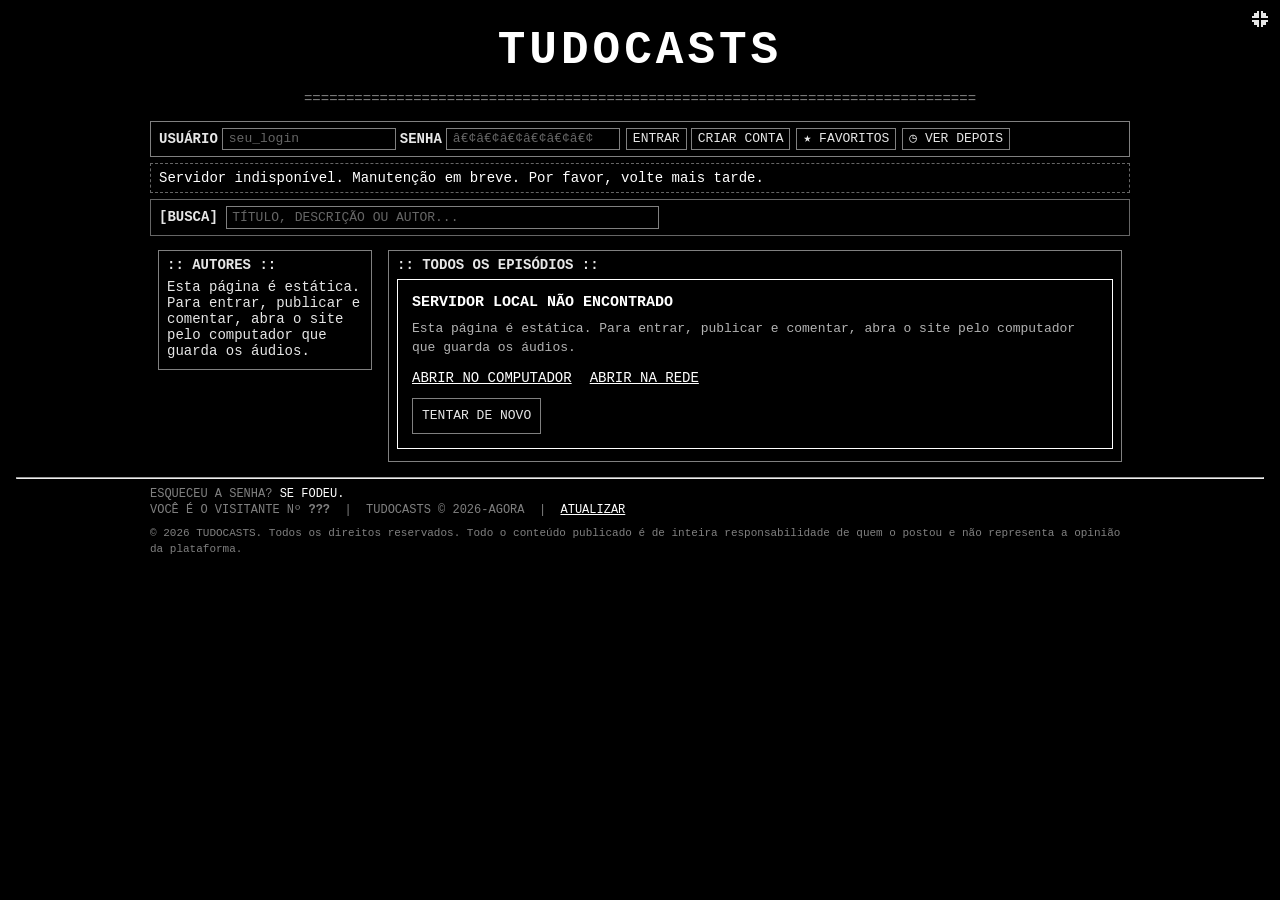
==== index.html @ f68a5058 "Aviso claro quando o servidor local nao responde" ====
<!DOCTYPE html>
<html lang="pt-BR">
<head>
  <meta charset="UTF-8">
  <meta name="viewport" content="width=device-width, initial-scale=1.0">
  <title>TUDOCASTS</title>
  <script>
    // Celular abre direto a versÃ£o mobile; ?desktop=1 forÃ§a a versÃ£o completa.
    (function () {
      var ua = navigator.userAgent || '';
      var movel = /Android|webOS|iPhone|iPad|iPod|BlackBerry|IEMobile|Opera Mini|Mobile/i.test(ua) ||
        (navigator.maxTouchPoints > 1 && /Macintosh/i.test(ua));
      var params = new URLSearchParams(location.search);
      if (!movel || params.has('desktop')) return;
      var raiz = location.pathname.indexOf('/tudocasts-site') === 0 ? '/tudocasts-site/' : '/';
      var q = new URLSearchParams();
      ['lang', 'user'].forEach(function (k) { if (params.get(k)) q.set(k, params.get(k)); });
      location.replace(raiz + 'mobile.html' + (q.toString() ? '?' + q : ''));
    })();
  </script>
  <link rel="icon" type="image/png" href="favicon.png">
  <link rel="stylesheet" href="styles.css?v=20261123a">
</head>
<body>

<div id="idioma-box">
  <button id="btn-idioma" type="button" title="Language / Idioma" aria-label="Language">
    <svg width="16" height="16" viewBox="0 0 7 7" shape-rendering="crispEdges" aria-hidden="true">
      <rect x="2" y="0" width="3" height="1" fill="#e6e6e6"></rect>
      <rect x="1" y="1" width="5" height="1" fill="#e6e6e6"></rect>
      <rect x="0" y="2" width="7" height="3" fill="#e6e6e6"></rect>
      <rect x="1" y="5" width="5" height="1" fill="#e6e6e6"></rect>
      <rect x="2" y="6" width="3" height="1" fill="#e6e6e6"></rect>
      <rect x="3" y="0" width="1" height="7" fill="#000"></rect>
      <rect x="0" y="3" width="7" height="1" fill="#000"></rect>
    </svg>
  </button>
  <div id="menu-idioma" hidden>
    <button type="button" data-lang="pt">PT</button>
    <button type="button" data-lang="es">ES</button>
    <button type="button" data-lang="en">EN</button>
  </div>
</div>

<center>
<h1 class="logo">TUDOCASTS</h1>
<p class="linha">================================================================================</p>
</center>

<div class="auth">
  <span id="campos-login">
    <b data-i18n="LOGIN">[LOGIN]</b> <input id="login" type="text" maxlength="24" autocomplete="username" placeholder="seu_login">
    <b data-i18n="SENHA">[SENHA]</b> <input id="senha" type="password" maxlength="128" autocomplete="current-password" placeholder="â€¢â€¢â€¢â€¢â€¢â€¢">
  </span>
  <span id="botoes-login">
    <button id="btn-entrar" type="button" data-i18n="ENTRAR">ENTRAR</button>
    <button id="btn-criar" type="button" data-i18n="CRIAR_CONTA">CRIAR CONTA</button>
  </span>
  <button id="btn-upload-panel" type="button" hidden data-i18n="UPLOAD">UPLOAD</button>
  <button id="btn-favoritos" type="button" data-i18n="FAVORITOS">â˜… FAVORITOS</button>
  <button id="btn-depois" type="button" data-i18n="VER_DEPOIS">â—· VER DEPOIS</button>
  <button id="btn-trocar" type="button" hidden data-i18n="TROCAR_SENHA">TROCAR SENHA</button>
  <button id="btn-sair" type="button" hidden data-i18n="SAIR">SAIR</button>
  <span id="quem"></span>
</div>

<div id="trocar-panel" class="auth" hidden>
  <b data-i18n="TROCAR_SENHA">[TROCAR SENHA]</b>
  <span data-i18n="SENHA_ATUAL">SENHA ATUAL:</span> <input id="senha-atual" type="password" maxlength="128" placeholder="...">
  <span data-i18n="NOVA_SENHA">NOVA SENHA:</span> <input id="senha-nova" type="password" maxlength="128" placeholder="...">
  <button id="btn-confirmar-senha" type="button" data-i18n="CONFIRMAR">CONFIRMAR</button>
  <button id="btn-cancela-senha" type="button" data-i18n="CANCELAR">CANCELAR</button>
</div>

<div id="status" class="status" data-i18n="SISTEMA">SISTEMA ONLINE. FAÃ‡A LOGIN OU CRIE UMA CONTA PARA PUBLICAR.</div>

<div class="busca">
  <b data-i18n="BUSCA_LABEL">[BUSCA]</b> <input id="busca" type="text" data-i18n-ph="BUSCA" placeholder="TÃTULO, DESCRIÃ‡ÃƒO OU AUTOR...">
  <span id="busca-info"></span>
</div>

<div id="upload-panel" class="upload" hidden>
  <fieldset>
    <legend data-i18n="NOVO_EPISODIO">:: NOVO EPISÃ“DIO ::</legend>
    <label><span data-i18n="ARQUIVO">ARQUIVO:</span> <input id="arquivo" type="file" accept="audio/*" required></label>
    <label><span data-i18n="TITULO">TÃTULO:</span> <input id="titulo" type="text" maxlength="120" placeholder="..."></label>
    <label class="campo-descricao"><span data-i18n="DESCRICAO">DESCRIÃ‡ÃƒO</span> (<span id="descricao-contador">300 letras restantes</span>):<br><textarea id="descricao" rows="4" maxlength="300" placeholder="..."></textarea></label>
    <label><span data-i18n="IMAGEM">IMAGEM (ATÃ‰ 1MB):</span> <input id="imagem" type="file" accept="image/*"></label>
    <label><input id="publico" type="checkbox" checked> <span data-i18n="PUBLICO">PÃšBLICO</span></label>
    <button id="btn-upload" type="button" data-i18n="FAZER_UPLOAD">&gt;&gt; FAZER UPLOAD &lt;&lt;</button>
  </fieldset>
</div>

<table id="layout" width="100%" cellpadding="8" cellspacing="0">
  <tr>
    <td id="sidebar" valign="top" width="230">
      <div class="caixa">
        <b data-i18n="QUEM_POSTOU">:: QUEM POSTOU ::</b>
        <div id="usuarios" class="usuarios"><br>CARREGANDO...</div>
      </div>
    </td>
    <td id="main" valign="top">
      <div class="caixa">
        <div id="feed-titulo"><b data-i18n="FEED_GERAL">:: FEED GERAL ::</b></div>
        <div id="ordem"></div>
        <div id="feed"></div>
      </div>
    </td>
  </tr>
</table>

<hr>
<footer>
  <p><span data-i18n="ESQUECEU">ESQUECEU A SENHA?</span> <span class="pisca" data-i18n="SEFODEU">SE FODEU.</span></p>
  <p><span data-i18n="VISITANTE">VOCÃŠ Ã‰ O VISITANTE NÂº</span> <b id="hits">???</b> &nbsp;|&nbsp; TUDOCASTS &copy; 2026-AGORA &nbsp;|&nbsp; <a href="#" onclick="location.reload(); return false;" data-i18n="ATUALIZAR">ATUALIZAR</a></p>
  <p class="aviso-legal" data-i18n="AVISO_LEGAL">Â© 2026 TUDOCASTS. Todos os direitos reservados. Todo o conteÃºdo publicado Ã© de inteira responsabilidade de quem o postou e nÃ£o representa a opiniÃ£o da plataforma.</p>
</footer>

<input id="troca-imagem" type="file" accept="image/*" hidden>
<audio id="player" preload="none"></audio>
<script src="i18n.js?v=20261123a"></script>
<script src="app.js?v=20261123a"></script>
</body>
</html>
---- styles.css ----
/* TUDOCASTS — estética de internet primitiva: preto, branco e cinza. */

*, *::before, *::after { box-sizing: border-box; }

html, body {
  background: #000;
  color: #e6e6e6;
  font-family: "Courier New", Courier, monospace;
  font-size: 14px;
  margin: 0;
  padding: 8px;
}

[hidden] { display: none !important; }

#idioma-box { position: absolute; top: 8px; right: 8px; text-align: right; z-index: 5; }
#btn-idioma { background: none; border: none; padding: 1px 4px; height: 22px; display: inline-flex; align-items: center; }
#btn-idioma:hover { background: #1a1a1a; }
#menu-idioma { border: 1px solid #666; background: #000; padding: 3px; display: inline-block; text-align: left; }
#menu-idioma button {
  display: block; width: 100%; text-align: left; background: none;
  border: none; padding: 3px 10px; color: #a6a6a6; font-size: 12px;
}
#menu-idioma button:hover { background: #1a1a1a; color: #fff; }
#menu-idioma button.ativo { color: #fff; }

a { color: #ffffff; text-decoration: underline; }
a:visited { color: #a6a6a6; }

input, button, textarea {
  background: #000;
  color: #e6e6e6;
  border: 1px solid #808080;
  font-family: inherit;
  font-size: 13px;
  padding: 3px 5px;
  max-width: 100%;
}
input::placeholder { color: #666666; }
button { cursor: pointer; padding: 3px 9px; }
button:hover { background: #e6e6e6; color: #000; }

.logo {
  color: #ffffff;
  font-family: "Courier New", Courier, monospace;
  font-size: 46px;
  font-weight: bold;
  letter-spacing: 4px;
  line-height: 1.1;
  margin: 10px auto 14px;
  text-align: center;
}
/* a "linha" é só enfeite: 80 "=" não podem alargar a página no celular */
.linha { color: #808080; max-width: 100%; overflow: hidden; white-space: nowrap; }

.auth, .status, .upload {
  max-width: 980px;
  margin: 6px auto;
  padding: 6px 8px;
}
.auth {
  border: 1px solid #808080;
  display: flex;
  flex-wrap: nowrap;
  align-items: center;
  gap: 4px 6px;
  overflow-x: auto;
  white-space: nowrap;
  scrollbar-width: thin;
}
#campos-login, #botoes-login { display: flex; align-items: center; gap: 4px; flex: 0 1 auto; min-width: 0; }
.auth input, .auth button {
  height: 22px;
  line-height: 20px;
  padding: 0 6px;
  font-size: 13px;
}
.auth input { flex: 1 1 80px; min-width: 50px; width: auto; }
.auth button { flex: 0 0 auto; }
.auth b { line-height: 22px; }
#quem { flex: 0 1 auto; overflow: hidden; text-overflow: ellipsis; }
#trocar-panel { flex-wrap: wrap; overflow-x: visible; }
#trocar-panel input { flex: 1 1 120px; }
.status { border: 1px dashed #666666; min-height: 17px; overflow-wrap: anywhere; }
.upload { border: 1px dashed #a6a6a6; color: #d9d9d9; }
.upload fieldset { border: 1px solid #a6a6a6; }
.upload legend { color: #ffffff; font-weight: bold; }
.upload input { border-color: #a6a6a6; color: #ffffff; }
.upload input::placeholder { color: #737373; }
.upload button { border-color: #a6a6a6; color: #ffffff; }
.upload button:hover { background: #d9d9d9; color: #000; }
.upload label { display: inline-block; margin: 3px 6px 3px 0; max-width: 100%; overflow-wrap: anywhere; }
.upload .campo-descricao { display: block; margin: 6px 0; width: 100%; }
.upload textarea {
  width: 100%;
  max-width: 100%;
  min-height: 80px;
  resize: vertical;
  background: #000;
  color: #fff;
  border: 1px solid #a6a6a6;
  font-family: inherit;
  font-size: 13px;
  padding: 4px;
}

#btn-favoritos.ativo, #btn-depois.ativo { background: #e6e6e6; color: #000; }
#quem { margin-left: 10px; color: #ffffff; font-weight: bold; }
#quem a { color: #ffffff; }

#layout { max-width: 980px; margin: 0 auto; table-layout: auto; }
#sidebar { width: 230px; min-width: 170px; }
.caixa { border: 1px solid #808080; padding: 6px 8px; min-height: 120px; min-width: 0; overflow-wrap: anywhere; }
.usuarios { margin-top: 6px; }
.usuario { display: block; padding: 2px 4px; cursor: pointer; color: #ffffff; }
.usuario:hover { background: #262626; }
.usuario.ativo { background: #e6e6e6; color: #000; }
.usuario .qtd { color: #a6a6a6; }
.usuario.ativo .qtd { color: #000; }

table.feed {
  border-collapse: collapse;
  width: 100%;
  max-width: 100%;
  margin-top: 6px;
  table-layout: auto;
}
table.feed th, table.feed td {
  border: 1px solid #808080;
  padding: 4px 7px;
  text-align: left;
  vertical-align: middle;
  min-width: 0;
  overflow-wrap: anywhere;
}
table.feed th { color: #ffffff; }
table.feed tr:hover td { background: #1a1a1a; }
.titulo { font-weight: bold; min-width: 180px; }
.dono { font-size: 11px; color: #b3b3b3; font-weight: normal; }
.privado { font-size: 11px; color: #a6a6a6; }
.controles { font-size: 11px; margin-left: 6px; display: inline-flex; flex-wrap: wrap; gap: 2px 4px; }
.controles a { color: #d9d9d9; }
.btn-play {
  border: 1px solid #808080;
  background: #000;
  color: #e6e6e6;
  cursor: pointer;
  font-family: inherit;
  min-width: 26px;
}
.btn-play.tocando { background: #e6e6e6; color: #000; }
.vazio { color: #b3b3b3; padding: 8px 2px; }

footer {
  max-width: 980px;
  margin: 8px auto;
  font-size: 12px;
  color: #808080;
}
footer p { margin: 2px 0; }
.pisca { color: #ffffff; animation: pisca 1s steps(2, start) infinite; }
.aviso-legal { font-size: 11px; color: #808080; margin-top: 8px; line-height: 1.5; }
@keyframes pisca { to { visibility: hidden; } }

.busca { max-width: 980px; margin: 6px auto; padding: 6px 8px; border: 1px solid #666; overflow-wrap: anywhere; }
.busca input { min-width: 180px; width: 45%; max-width: 100%; }
#busca-info { margin-left: 10px; color: #a6a6a6; font-size: 11px; }
#trocar-panel input { margin: 0 4px; }
.marcador { font-size: 13px; margin-left: 5px; text-decoration: none; white-space: nowrap; }
.marcador.off { color: #666; }
.marcador.on { color: #fff; }
.mod-tag { color: #fff; border: 1px solid #fff; padding: 0 3px; font-size: 10px; margin-left: 4px; }
.titulo a { color: #fff; }
#ordem a { font-size: 11px; margin-left: 8px; }

/* pagina do episodio */
.episodio { max-width: 720px; margin: 10px auto; }
.episodio .capa { width: 260px; height: 260px; border: 1px solid #808080; object-fit: cover; display: block; margin: 10px auto; }
.episodio .sem-capa { width: 260px; height: 260px; border: 1px solid #666; display: flex; align-items: center; justify-content: center; margin: 10px auto; color: #666; }
.episodio h2 { text-align: center; font-size: 20px; margin: 6px 0; }
.episodio .autor { text-align: center; color: #b3b3b3; font-size: 12px; margin-bottom: 12px; }
.episodio .descricao { border: 1px dashed #666; padding: 8px; margin: 8px 0; font-size: 13px; overflow-wrap: anywhere; }
.controles-ep { display: flex; align-items: center; gap: 8px; justify-content: center; flex-wrap: wrap; margin: 12px 0; }
.controles-ep input[type=range] { width: 320px; max-width: 100%; accent-color: #fff; }
.velocidades { text-align: center; margin: 10px 0; }
.velocidades button { margin: 2px; }
.navegacao { display: flex; justify-content: space-between; border-top: 1px solid #666; border-bottom: 1px solid #666; padding: 8px 0; margin: 14px 0; font-size: 12px; }
.comentarios { margin-top: 14px; }
.comentario { border: 1px solid #666; padding: 6px 8px; margin: 6px 0; font-size: 13px; }
.comentario .quem { color: #fff; font-weight: bold; font-size: 11px; }
.comentario .data { color: #808080; font-size: 10px; margin-left: 6px; }
.comentario .texto { margin-top: 3px; overflow-wrap: anywhere; }
#novo-comentario { width: 70%; max-width: 100%; }
@media (max-width: 900px) {
  #layout, #layout tbody, #layout tr, #layout td { display: block; width: 100% !important; }
  .logo { font-size: 28px; letter-spacing: 3px; margin: 6px auto 10px; }

  /* barra de login: quebra em linhas em vez de rolar de lado */
  .auth { flex-wrap: wrap; white-space: normal; overflow-x: visible; gap: 4px; font-size: 11px; }
  #campos-login, #botoes-login { flex-wrap: wrap; flex: 1 1 100%; }
  .auth input { flex: 1 1 90px; min-width: 0; width: auto; }
  #quem { flex: 1 1 100%; margin-left: 0; }
  .auth input, .auth button { font-size: 11px; height: 24px; line-height: 22px; padding: 0 6px; }
  .auth b, #btn-idioma { line-height: 24px; height: 24px; }

  /* busca ocupa a largura toda */
  .busca input { width: 100%; min-width: 0; }
  #busca-info { display: block; margin: 4px 0 0; }

  /* tabela do feed precisa caber na tela */
  .titulo { min-width: 0; }
  table.feed th, table.feed td { padding: 3px 4px; font-size: 12px; }
  .controles { margin-left: 0; }

  /* pagina do episodio */
  .episodio .capa, .episodio .sem-capa { width: 100%; max-width: 260px; height: auto; aspect-ratio: 1 / 1; }
  .controles-ep input[type=range] { width: 100%; }
  #novo-comentario { width: 100%; }
}

.aviso-servidor { border: 1px solid #fff; padding: 14px; margin: 6px 0; }
.aviso-servidor h3 { margin: 0 0 8px; font-size: 15px; color: #fff; }
.aviso-servidor p { margin: 0 0 12px; font-size: 13px; color: #b3b3b3; line-height: 1.5; }
.aviso-links { display: flex; flex-wrap: wrap; gap: 10px 18px; margin-bottom: 12px; }
.aviso-servidor button { min-height: 36px; }
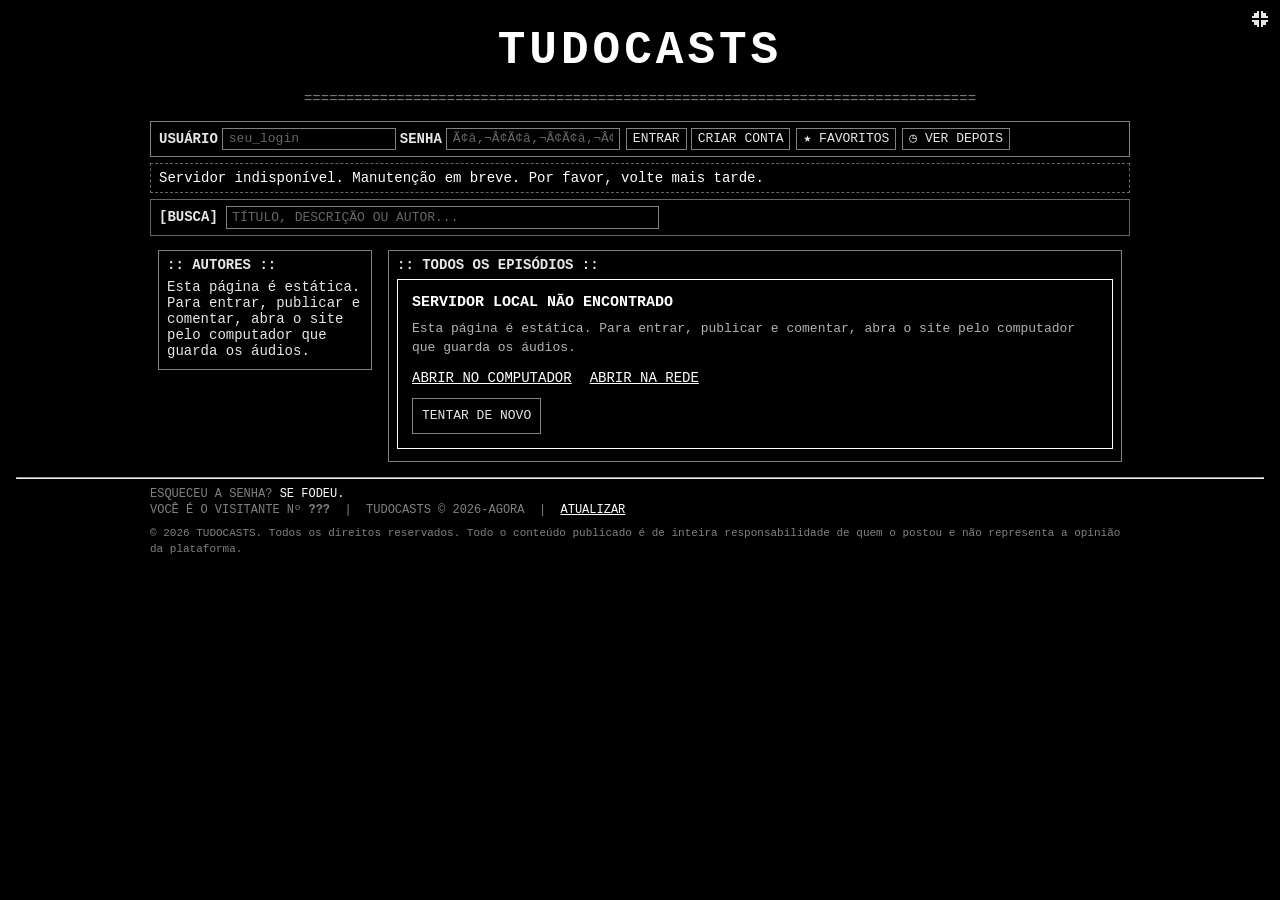
==== commit ea02815a: "Usa URL publica do tunel para falar com o servidor" ====
--- a/index.html
+++ b/index.html
@@ -5,7 +5,7 @@
   <meta name="viewport" content="width=device-width, initial-scale=1.0">
   <title>TUDOCASTS</title>
   <script>
-    // Celular abre direto a versÃ£o mobile; ?desktop=1 forÃ§a a versÃ£o completa.
+    // Celular abre direto a versÃƒÂ£o mobile; ?desktop=1 forÃƒÂ§a a versÃƒÂ£o completa.
     (function () {
       var ua = navigator.userAgent || '';
       var movel = /Android|webOS|iPhone|iPad|iPod|BlackBerry|IEMobile|Opera Mini|Mobile/i.test(ua) ||
@@ -19,7 +19,7 @@
     })();
   </script>
   <link rel="icon" type="image/png" href="favicon.png">
-  <link rel="stylesheet" href="styles.css?v=20261123a">
+  <link rel="stylesheet" href="styles.css?v=20261123b">
 </head>
 <body>
 
@@ -50,15 +50,15 @@
 <div class="auth">
   <span id="campos-login">
     <b data-i18n="LOGIN">[LOGIN]</b> <input id="login" type="text" maxlength="24" autocomplete="username" placeholder="seu_login">
-    <b data-i18n="SENHA">[SENHA]</b> <input id="senha" type="password" maxlength="128" autocomplete="current-password" placeholder="â€¢â€¢â€¢â€¢â€¢â€¢">
+    <b data-i18n="SENHA">[SENHA]</b> <input id="senha" type="password" maxlength="128" autocomplete="current-password" placeholder="Ã¢â‚¬Â¢Ã¢â‚¬Â¢Ã¢â‚¬Â¢Ã¢â‚¬Â¢Ã¢â‚¬Â¢Ã¢â‚¬Â¢">
   </span>
   <span id="botoes-login">
     <button id="btn-entrar" type="button" data-i18n="ENTRAR">ENTRAR</button>
     <button id="btn-criar" type="button" data-i18n="CRIAR_CONTA">CRIAR CONTA</button>
   </span>
   <button id="btn-upload-panel" type="button" hidden data-i18n="UPLOAD">UPLOAD</button>
-  <button id="btn-favoritos" type="button" data-i18n="FAVORITOS">â˜… FAVORITOS</button>
-  <button id="btn-depois" type="button" data-i18n="VER_DEPOIS">â—· VER DEPOIS</button>
+  <button id="btn-favoritos" type="button" data-i18n="FAVORITOS">Ã¢Ëœâ€¦ FAVORITOS</button>
+  <button id="btn-depois" type="button" data-i18n="VER_DEPOIS">Ã¢â€”Â· VER DEPOIS</button>
   <button id="btn-trocar" type="button" hidden data-i18n="TROCAR_SENHA">TROCAR SENHA</button>
   <button id="btn-sair" type="button" hidden data-i18n="SAIR">SAIR</button>
   <span id="quem"></span>
@@ -72,21 +72,21 @@
   <button id="btn-cancela-senha" type="button" data-i18n="CANCELAR">CANCELAR</button>
 </div>
 
-<div id="status" class="status" data-i18n="SISTEMA">SISTEMA ONLINE. FAÃ‡A LOGIN OU CRIE UMA CONTA PARA PUBLICAR.</div>
+<div id="status" class="status" data-i18n="SISTEMA">SISTEMA ONLINE. FAÃƒâ€¡A LOGIN OU CRIE UMA CONTA PARA PUBLICAR.</div>
 
 <div class="busca">
-  <b data-i18n="BUSCA_LABEL">[BUSCA]</b> <input id="busca" type="text" data-i18n-ph="BUSCA" placeholder="TÃTULO, DESCRIÃ‡ÃƒO OU AUTOR...">
+  <b data-i18n="BUSCA_LABEL">[BUSCA]</b> <input id="busca" type="text" data-i18n-ph="BUSCA" placeholder="TÃƒÂTULO, DESCRIÃƒâ€¡ÃƒÆ’O OU AUTOR...">
   <span id="busca-info"></span>
 </div>
 
 <div id="upload-panel" class="upload" hidden>
   <fieldset>
-    <legend data-i18n="NOVO_EPISODIO">:: NOVO EPISÃ“DIO ::</legend>
+    <legend data-i18n="NOVO_EPISODIO">:: NOVO EPISÃƒâ€œDIO ::</legend>
     <label><span data-i18n="ARQUIVO">ARQUIVO:</span> <input id="arquivo" type="file" accept="audio/*" required></label>
-    <label><span data-i18n="TITULO">TÃTULO:</span> <input id="titulo" type="text" maxlength="120" placeholder="..."></label>
-    <label class="campo-descricao"><span data-i18n="DESCRICAO">DESCRIÃ‡ÃƒO</span> (<span id="descricao-contador">300 letras restantes</span>):<br><textarea id="descricao" rows="4" maxlength="300" placeholder="..."></textarea></label>
-    <label><span data-i18n="IMAGEM">IMAGEM (ATÃ‰ 1MB):</span> <input id="imagem" type="file" accept="image/*"></label>
-    <label><input id="publico" type="checkbox" checked> <span data-i18n="PUBLICO">PÃšBLICO</span></label>
+    <label><span data-i18n="TITULO">TÃƒÂTULO:</span> <input id="titulo" type="text" maxlength="120" placeholder="..."></label>
+    <label class="campo-descricao"><span data-i18n="DESCRICAO">DESCRIÃƒâ€¡ÃƒÆ’O</span> (<span id="descricao-contador">300 letras restantes</span>):<br><textarea id="descricao" rows="4" maxlength="300" placeholder="..."></textarea></label>
+    <label><span data-i18n="IMAGEM">IMAGEM (ATÃƒâ€° 1MB):</span> <input id="imagem" type="file" accept="image/*"></label>
+    <label><input id="publico" type="checkbox" checked> <span data-i18n="PUBLICO">PÃƒÅ¡BLICO</span></label>
     <button id="btn-upload" type="button" data-i18n="FAZER_UPLOAD">&gt;&gt; FAZER UPLOAD &lt;&lt;</button>
   </fieldset>
 </div>
@@ -112,13 +112,13 @@
 <hr>
 <footer>
   <p><span data-i18n="ESQUECEU">ESQUECEU A SENHA?</span> <span class="pisca" data-i18n="SEFODEU">SE FODEU.</span></p>
-  <p><span data-i18n="VISITANTE">VOCÃŠ Ã‰ O VISITANTE NÂº</span> <b id="hits">???</b> &nbsp;|&nbsp; TUDOCASTS &copy; 2026-AGORA &nbsp;|&nbsp; <a href="#" onclick="location.reload(); return false;" data-i18n="ATUALIZAR">ATUALIZAR</a></p>
-  <p class="aviso-legal" data-i18n="AVISO_LEGAL">Â© 2026 TUDOCASTS. Todos os direitos reservados. Todo o conteÃºdo publicado Ã© de inteira responsabilidade de quem o postou e nÃ£o representa a opiniÃ£o da plataforma.</p>
+  <p><span data-i18n="VISITANTE">VOCÃƒÅ  Ãƒâ€° O VISITANTE NÃ‚Âº</span> <b id="hits">???</b> &nbsp;|&nbsp; TUDOCASTS &copy; 2026-AGORA &nbsp;|&nbsp; <a href="#" onclick="location.reload(); return false;" data-i18n="ATUALIZAR">ATUALIZAR</a></p>
+  <p class="aviso-legal" data-i18n="AVISO_LEGAL">Ã‚Â© 2026 TUDOCASTS. Todos os direitos reservados. Todo o conteÃƒÂºdo publicado ÃƒÂ© de inteira responsabilidade de quem o postou e nÃƒÂ£o representa a opiniÃƒÂ£o da plataforma.</p>
 </footer>
 
 <input id="troca-imagem" type="file" accept="image/*" hidden>
 <audio id="player" preload="none"></audio>
-<script src="i18n.js?v=20261123a"></script>
-<script src="app.js?v=20261123a"></script>
+<script src="i18n.js?v=20261123b"></script>
+<script src="app.js?v=20261123b"></script>
 </body>
 </html>
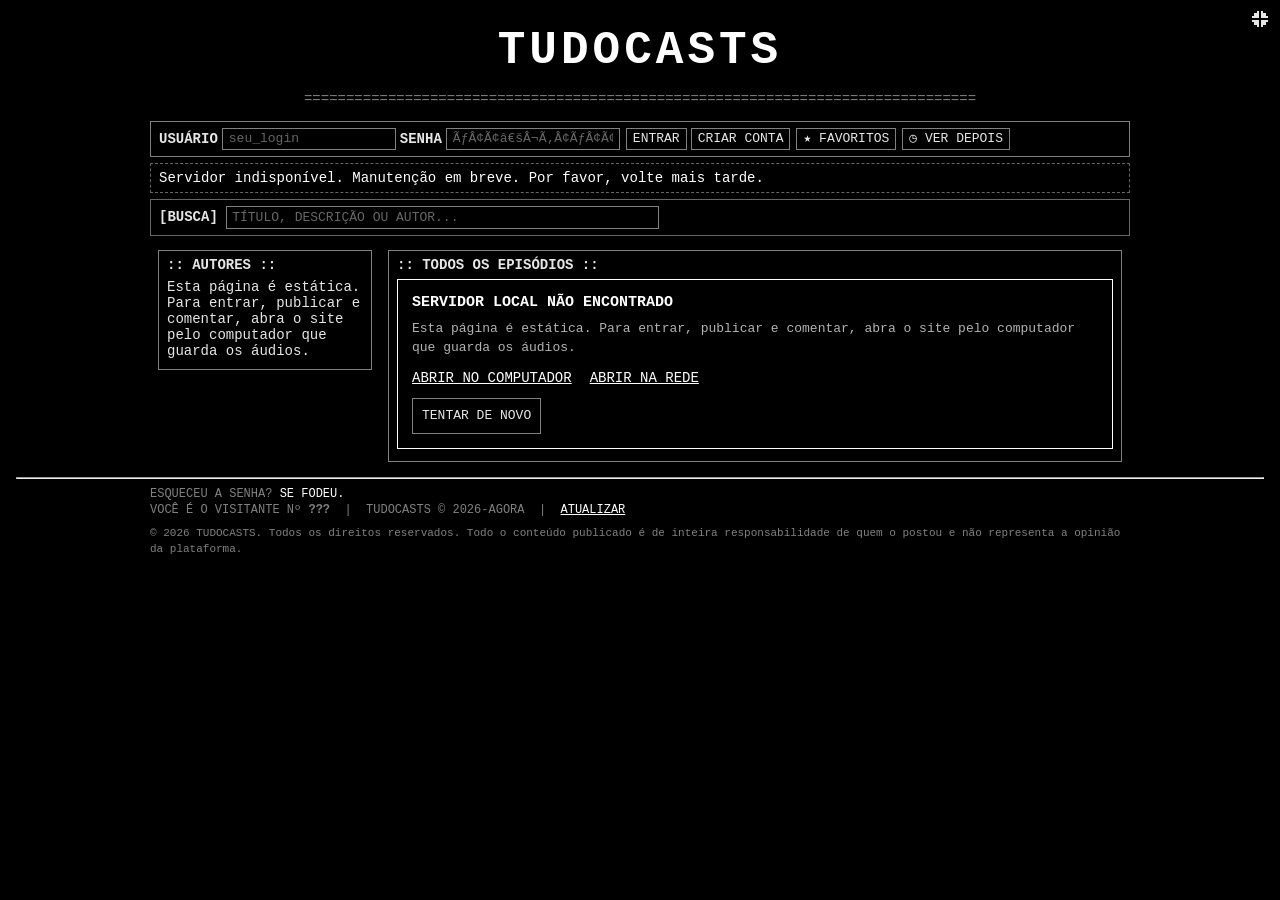
==== commit c78b0382: "Aviso de terceiros no status publico" ====
--- a/index.html
+++ b/index.html
@@ -5,7 +5,7 @@
   <meta name="viewport" content="width=device-width, initial-scale=1.0">
   <title>TUDOCASTS</title>
   <script>
-    // Celular abre direto a versÃƒÂ£o mobile; ?desktop=1 forÃƒÂ§a a versÃƒÂ£o completa.
+    // Celular abre direto a versÃƒÆ’Ã‚Â£o mobile; ?desktop=1 forÃƒÆ’Ã‚Â§a a versÃƒÆ’Ã‚Â£o completa.
     (function () {
       var ua = navigator.userAgent || '';
       var movel = /Android|webOS|iPhone|iPad|iPod|BlackBerry|IEMobile|Opera Mini|Mobile/i.test(ua) ||
@@ -19,7 +19,7 @@
     })();
   </script>
   <link rel="icon" type="image/png" href="favicon.png">
-  <link rel="stylesheet" href="styles.css?v=20261123b">
+  <link rel="stylesheet" href="styles.css?v=20261123c">
 </head>
 <body>
 
@@ -50,15 +50,15 @@
 <div class="auth">
   <span id="campos-login">
     <b data-i18n="LOGIN">[LOGIN]</b> <input id="login" type="text" maxlength="24" autocomplete="username" placeholder="seu_login">
-    <b data-i18n="SENHA">[SENHA]</b> <input id="senha" type="password" maxlength="128" autocomplete="current-password" placeholder="Ã¢â‚¬Â¢Ã¢â‚¬Â¢Ã¢â‚¬Â¢Ã¢â‚¬Â¢Ã¢â‚¬Â¢Ã¢â‚¬Â¢">
+    <b data-i18n="SENHA">[SENHA]</b> <input id="senha" type="password" maxlength="128" autocomplete="current-password" placeholder="ÃƒÂ¢Ã¢â€šÂ¬Ã‚Â¢ÃƒÂ¢Ã¢â€šÂ¬Ã‚Â¢ÃƒÂ¢Ã¢â€šÂ¬Ã‚Â¢ÃƒÂ¢Ã¢â€šÂ¬Ã‚Â¢ÃƒÂ¢Ã¢â€šÂ¬Ã‚Â¢ÃƒÂ¢Ã¢â€šÂ¬Ã‚Â¢">
   </span>
   <span id="botoes-login">
     <button id="btn-entrar" type="button" data-i18n="ENTRAR">ENTRAR</button>
     <button id="btn-criar" type="button" data-i18n="CRIAR_CONTA">CRIAR CONTA</button>
   </span>
   <button id="btn-upload-panel" type="button" hidden data-i18n="UPLOAD">UPLOAD</button>
-  <button id="btn-favoritos" type="button" data-i18n="FAVORITOS">Ã¢Ëœâ€¦ FAVORITOS</button>
-  <button id="btn-depois" type="button" data-i18n="VER_DEPOIS">Ã¢â€”Â· VER DEPOIS</button>
+  <button id="btn-favoritos" type="button" data-i18n="FAVORITOS">ÃƒÂ¢Ã‹Å“Ã¢â‚¬Â¦ FAVORITOS</button>
+  <button id="btn-depois" type="button" data-i18n="VER_DEPOIS">ÃƒÂ¢Ã¢â‚¬â€Ã‚Â· VER DEPOIS</button>
   <button id="btn-trocar" type="button" hidden data-i18n="TROCAR_SENHA">TROCAR SENHA</button>
   <button id="btn-sair" type="button" hidden data-i18n="SAIR">SAIR</button>
   <span id="quem"></span>
@@ -72,21 +72,21 @@
   <button id="btn-cancela-senha" type="button" data-i18n="CANCELAR">CANCELAR</button>
 </div>
 
-<div id="status" class="status" data-i18n="SISTEMA">SISTEMA ONLINE. FAÃƒâ€¡A LOGIN OU CRIE UMA CONTA PARA PUBLICAR.</div>
+<div id="status" class="status" data-i18n="SISTEMA">SISTEMA ONLINE. FAÃƒÆ’Ã¢â‚¬Â¡A LOGIN OU CRIE UMA CONTA PARA PUBLICAR.</div>
 
 <div class="busca">
-  <b data-i18n="BUSCA_LABEL">[BUSCA]</b> <input id="busca" type="text" data-i18n-ph="BUSCA" placeholder="TÃƒÂTULO, DESCRIÃƒâ€¡ÃƒÆ’O OU AUTOR...">
+  <b data-i18n="BUSCA_LABEL">[BUSCA]</b> <input id="busca" type="text" data-i18n-ph="BUSCA" placeholder="TÃƒÆ’Ã‚ÂTULO, DESCRIÃƒÆ’Ã¢â‚¬Â¡ÃƒÆ’Ã†â€™O OU AUTOR...">
   <span id="busca-info"></span>
 </div>
 
 <div id="upload-panel" class="upload" hidden>
   <fieldset>
-    <legend data-i18n="NOVO_EPISODIO">:: NOVO EPISÃƒâ€œDIO ::</legend>
+    <legend data-i18n="NOVO_EPISODIO">:: NOVO EPISÃƒÆ’Ã¢â‚¬Å“DIO ::</legend>
     <label><span data-i18n="ARQUIVO">ARQUIVO:</span> <input id="arquivo" type="file" accept="audio/*" required></label>
-    <label><span data-i18n="TITULO">TÃƒÂTULO:</span> <input id="titulo" type="text" maxlength="120" placeholder="..."></label>
-    <label class="campo-descricao"><span data-i18n="DESCRICAO">DESCRIÃƒâ€¡ÃƒÆ’O</span> (<span id="descricao-contador">300 letras restantes</span>):<br><textarea id="descricao" rows="4" maxlength="300" placeholder="..."></textarea></label>
-    <label><span data-i18n="IMAGEM">IMAGEM (ATÃƒâ€° 1MB):</span> <input id="imagem" type="file" accept="image/*"></label>
-    <label><input id="publico" type="checkbox" checked> <span data-i18n="PUBLICO">PÃƒÅ¡BLICO</span></label>
+    <label><span data-i18n="TITULO">TÃƒÆ’Ã‚ÂTULO:</span> <input id="titulo" type="text" maxlength="120" placeholder="..."></label>
+    <label class="campo-descricao"><span data-i18n="DESCRICAO">DESCRIÃƒÆ’Ã¢â‚¬Â¡ÃƒÆ’Ã†â€™O</span> (<span id="descricao-contador">300 letras restantes</span>):<br><textarea id="descricao" rows="4" maxlength="300" placeholder="..."></textarea></label>
+    <label><span data-i18n="IMAGEM">IMAGEM (ATÃƒÆ’Ã¢â‚¬Â° 1MB):</span> <input id="imagem" type="file" accept="image/*"></label>
+    <label><input id="publico" type="checkbox" checked> <span data-i18n="PUBLICO">PÃƒÆ’Ã…Â¡BLICO</span></label>
     <button id="btn-upload" type="button" data-i18n="FAZER_UPLOAD">&gt;&gt; FAZER UPLOAD &lt;&lt;</button>
   </fieldset>
 </div>
@@ -112,13 +112,13 @@
 <hr>
 <footer>
   <p><span data-i18n="ESQUECEU">ESQUECEU A SENHA?</span> <span class="pisca" data-i18n="SEFODEU">SE FODEU.</span></p>
-  <p><span data-i18n="VISITANTE">VOCÃƒÅ  Ãƒâ€° O VISITANTE NÃ‚Âº</span> <b id="hits">???</b> &nbsp;|&nbsp; TUDOCASTS &copy; 2026-AGORA &nbsp;|&nbsp; <a href="#" onclick="location.reload(); return false;" data-i18n="ATUALIZAR">ATUALIZAR</a></p>
-  <p class="aviso-legal" data-i18n="AVISO_LEGAL">Ã‚Â© 2026 TUDOCASTS. Todos os direitos reservados. Todo o conteÃƒÂºdo publicado ÃƒÂ© de inteira responsabilidade de quem o postou e nÃƒÂ£o representa a opiniÃƒÂ£o da plataforma.</p>
+  <p><span data-i18n="VISITANTE">VOCÃƒÆ’Ã…Â  ÃƒÆ’Ã¢â‚¬Â° O VISITANTE NÃƒâ€šÃ‚Âº</span> <b id="hits">???</b> &nbsp;|&nbsp; TUDOCASTS &copy; 2026-AGORA &nbsp;|&nbsp; <a href="#" onclick="location.reload(); return false;" data-i18n="ATUALIZAR">ATUALIZAR</a></p>
+  <p class="aviso-legal" data-i18n="AVISO_LEGAL">Ãƒâ€šÃ‚Â© 2026 TUDOCASTS. Todos os direitos reservados. Todo o conteÃƒÆ’Ã‚Âºdo publicado ÃƒÆ’Ã‚Â© de inteira responsabilidade de quem o postou e nÃƒÆ’Ã‚Â£o representa a opiniÃƒÆ’Ã‚Â£o da plataforma.</p>
 </footer>
 
 <input id="troca-imagem" type="file" accept="image/*" hidden>
 <audio id="player" preload="none"></audio>
-<script src="i18n.js?v=20261123b"></script>
-<script src="app.js?v=20261123b"></script>
+<script src="i18n.js?v=20261123c"></script>
+<script src="app.js?v=20261123c"></script>
 </body>
 </html>
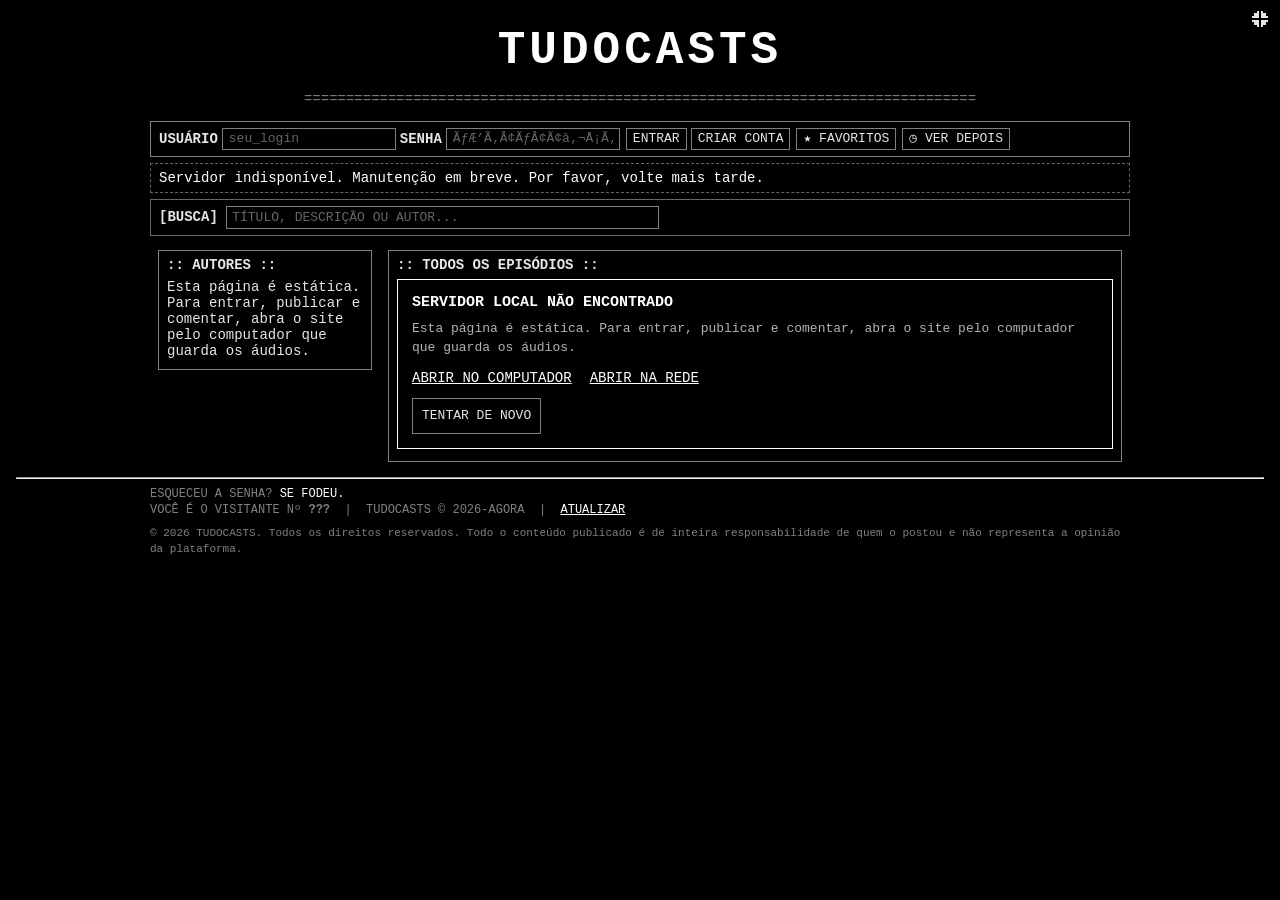
==== commit 2ff7d147: "Icones SVG no mobile e frase para visitantes" ====
--- a/index.html
+++ b/index.html
@@ -5,7 +5,7 @@
   <meta name="viewport" content="width=device-width, initial-scale=1.0">
   <title>TUDOCASTS</title>
   <script>
-    // Celular abre direto a versÃƒÆ’Ã‚Â£o mobile; ?desktop=1 forÃƒÆ’Ã‚Â§a a versÃƒÆ’Ã‚Â£o completa.
+    // Celular abre direto a versÃƒÆ’Ã†â€™Ãƒâ€šÃ‚Â£o mobile; ?desktop=1 forÃƒÆ’Ã†â€™Ãƒâ€šÃ‚Â§a a versÃƒÆ’Ã†â€™Ãƒâ€šÃ‚Â£o completa.
     (function () {
       var ua = navigator.userAgent || '';
       var movel = /Android|webOS|iPhone|iPad|iPod|BlackBerry|IEMobile|Opera Mini|Mobile/i.test(ua) ||
@@ -19,7 +19,7 @@
     })();
   </script>
   <link rel="icon" type="image/png" href="favicon.png">
-  <link rel="stylesheet" href="styles.css?v=20261123c">
+  <link rel="stylesheet" href="styles.css?v=20261123d">
 </head>
 <body>
 
@@ -50,15 +50,15 @@
 <div class="auth">
   <span id="campos-login">
     <b data-i18n="LOGIN">[LOGIN]</b> <input id="login" type="text" maxlength="24" autocomplete="username" placeholder="seu_login">
-    <b data-i18n="SENHA">[SENHA]</b> <input id="senha" type="password" maxlength="128" autocomplete="current-password" placeholder="ÃƒÂ¢Ã¢â€šÂ¬Ã‚Â¢ÃƒÂ¢Ã¢â€šÂ¬Ã‚Â¢ÃƒÂ¢Ã¢â€šÂ¬Ã‚Â¢ÃƒÂ¢Ã¢â€šÂ¬Ã‚Â¢ÃƒÂ¢Ã¢â€šÂ¬Ã‚Â¢ÃƒÂ¢Ã¢â€šÂ¬Ã‚Â¢">
+    <b data-i18n="SENHA">[SENHA]</b> <input id="senha" type="password" maxlength="128" autocomplete="current-password" placeholder="ÃƒÆ’Ã‚Â¢ÃƒÂ¢Ã¢â‚¬Å¡Ã‚Â¬Ãƒâ€šÃ‚Â¢ÃƒÆ’Ã‚Â¢ÃƒÂ¢Ã¢â‚¬Å¡Ã‚Â¬Ãƒâ€šÃ‚Â¢ÃƒÆ’Ã‚Â¢ÃƒÂ¢Ã¢â‚¬Å¡Ã‚Â¬Ãƒâ€šÃ‚Â¢ÃƒÆ’Ã‚Â¢ÃƒÂ¢Ã¢â‚¬Å¡Ã‚Â¬Ãƒâ€šÃ‚Â¢ÃƒÆ’Ã‚Â¢ÃƒÂ¢Ã¢â‚¬Å¡Ã‚Â¬Ãƒâ€šÃ‚Â¢ÃƒÆ’Ã‚Â¢ÃƒÂ¢Ã¢â‚¬Å¡Ã‚Â¬Ãƒâ€šÃ‚Â¢">
   </span>
   <span id="botoes-login">
     <button id="btn-entrar" type="button" data-i18n="ENTRAR">ENTRAR</button>
     <button id="btn-criar" type="button" data-i18n="CRIAR_CONTA">CRIAR CONTA</button>
   </span>
   <button id="btn-upload-panel" type="button" hidden data-i18n="UPLOAD">UPLOAD</button>
-  <button id="btn-favoritos" type="button" data-i18n="FAVORITOS">ÃƒÂ¢Ã‹Å“Ã¢â‚¬Â¦ FAVORITOS</button>
-  <button id="btn-depois" type="button" data-i18n="VER_DEPOIS">ÃƒÂ¢Ã¢â‚¬â€Ã‚Â· VER DEPOIS</button>
+  <button id="btn-favoritos" type="button" data-i18n="FAVORITOS">ÃƒÆ’Ã‚Â¢Ãƒâ€¹Ã…â€œÃƒÂ¢Ã¢â€šÂ¬Ã‚Â¦ FAVORITOS</button>
+  <button id="btn-depois" type="button" data-i18n="VER_DEPOIS">ÃƒÆ’Ã‚Â¢ÃƒÂ¢Ã¢â€šÂ¬Ã¢â‚¬ÂÃƒâ€šÃ‚Â· VER DEPOIS</button>
   <button id="btn-trocar" type="button" hidden data-i18n="TROCAR_SENHA">TROCAR SENHA</button>
   <button id="btn-sair" type="button" hidden data-i18n="SAIR">SAIR</button>
   <span id="quem"></span>
@@ -72,21 +72,21 @@
   <button id="btn-cancela-senha" type="button" data-i18n="CANCELAR">CANCELAR</button>
 </div>
 
-<div id="status" class="status" data-i18n="SISTEMA">SISTEMA ONLINE. FAÃƒÆ’Ã¢â‚¬Â¡A LOGIN OU CRIE UMA CONTA PARA PUBLICAR.</div>
+<div id="status" class="status" data-i18n="SISTEMA">SISTEMA ONLINE. FAÃƒÆ’Ã†â€™ÃƒÂ¢Ã¢â€šÂ¬Ã‚Â¡A LOGIN OU CRIE UMA CONTA PARA PUBLICAR.</div>
 
 <div class="busca">
-  <b data-i18n="BUSCA_LABEL">[BUSCA]</b> <input id="busca" type="text" data-i18n-ph="BUSCA" placeholder="TÃƒÆ’Ã‚ÂTULO, DESCRIÃƒÆ’Ã¢â‚¬Â¡ÃƒÆ’Ã†â€™O OU AUTOR...">
+  <b data-i18n="BUSCA_LABEL">[BUSCA]</b> <input id="busca" type="text" data-i18n-ph="BUSCA" placeholder="TÃƒÆ’Ã†â€™Ãƒâ€šÃ‚ÂTULO, DESCRIÃƒÆ’Ã†â€™ÃƒÂ¢Ã¢â€šÂ¬Ã‚Â¡ÃƒÆ’Ã†â€™Ãƒâ€ Ã¢â‚¬â„¢O OU AUTOR...">
   <span id="busca-info"></span>
 </div>
 
 <div id="upload-panel" class="upload" hidden>
   <fieldset>
-    <legend data-i18n="NOVO_EPISODIO">:: NOVO EPISÃƒÆ’Ã¢â‚¬Å“DIO ::</legend>
+    <legend data-i18n="NOVO_EPISODIO">:: NOVO EPISÃƒÆ’Ã†â€™ÃƒÂ¢Ã¢â€šÂ¬Ã…â€œDIO ::</legend>
     <label><span data-i18n="ARQUIVO">ARQUIVO:</span> <input id="arquivo" type="file" accept="audio/*" required></label>
-    <label><span data-i18n="TITULO">TÃƒÆ’Ã‚ÂTULO:</span> <input id="titulo" type="text" maxlength="120" placeholder="..."></label>
-    <label class="campo-descricao"><span data-i18n="DESCRICAO">DESCRIÃƒÆ’Ã¢â‚¬Â¡ÃƒÆ’Ã†â€™O</span> (<span id="descricao-contador">300 letras restantes</span>):<br><textarea id="descricao" rows="4" maxlength="300" placeholder="..."></textarea></label>
-    <label><span data-i18n="IMAGEM">IMAGEM (ATÃƒÆ’Ã¢â‚¬Â° 1MB):</span> <input id="imagem" type="file" accept="image/*"></label>
-    <label><input id="publico" type="checkbox" checked> <span data-i18n="PUBLICO">PÃƒÆ’Ã…Â¡BLICO</span></label>
+    <label><span data-i18n="TITULO">TÃƒÆ’Ã†â€™Ãƒâ€šÃ‚ÂTULO:</span> <input id="titulo" type="text" maxlength="120" placeholder="..."></label>
+    <label class="campo-descricao"><span data-i18n="DESCRICAO">DESCRIÃƒÆ’Ã†â€™ÃƒÂ¢Ã¢â€šÂ¬Ã‚Â¡ÃƒÆ’Ã†â€™Ãƒâ€ Ã¢â‚¬â„¢O</span> (<span id="descricao-contador">300 letras restantes</span>):<br><textarea id="descricao" rows="4" maxlength="300" placeholder="..."></textarea></label>
+    <label><span data-i18n="IMAGEM">IMAGEM (ATÃƒÆ’Ã†â€™ÃƒÂ¢Ã¢â€šÂ¬Ã‚Â° 1MB):</span> <input id="imagem" type="file" accept="image/*"></label>
+    <label><input id="publico" type="checkbox" checked> <span data-i18n="PUBLICO">PÃƒÆ’Ã†â€™Ãƒâ€¦Ã‚Â¡BLICO</span></label>
     <button id="btn-upload" type="button" data-i18n="FAZER_UPLOAD">&gt;&gt; FAZER UPLOAD &lt;&lt;</button>
   </fieldset>
 </div>
@@ -112,13 +112,13 @@
 <hr>
 <footer>
   <p><span data-i18n="ESQUECEU">ESQUECEU A SENHA?</span> <span class="pisca" data-i18n="SEFODEU">SE FODEU.</span></p>
-  <p><span data-i18n="VISITANTE">VOCÃƒÆ’Ã…Â  ÃƒÆ’Ã¢â‚¬Â° O VISITANTE NÃƒâ€šÃ‚Âº</span> <b id="hits">???</b> &nbsp;|&nbsp; TUDOCASTS &copy; 2026-AGORA &nbsp;|&nbsp; <a href="#" onclick="location.reload(); return false;" data-i18n="ATUALIZAR">ATUALIZAR</a></p>
-  <p class="aviso-legal" data-i18n="AVISO_LEGAL">Ãƒâ€šÃ‚Â© 2026 TUDOCASTS. Todos os direitos reservados. Todo o conteÃƒÆ’Ã‚Âºdo publicado ÃƒÆ’Ã‚Â© de inteira responsabilidade de quem o postou e nÃƒÆ’Ã‚Â£o representa a opiniÃƒÆ’Ã‚Â£o da plataforma.</p>
+  <p><span data-i18n="VISITANTE">VOCÃƒÆ’Ã†â€™Ãƒâ€¦Ã‚Â  ÃƒÆ’Ã†â€™ÃƒÂ¢Ã¢â€šÂ¬Ã‚Â° O VISITANTE NÃƒÆ’Ã¢â‚¬Å¡Ãƒâ€šÃ‚Âº</span> <b id="hits">???</b> &nbsp;|&nbsp; TUDOCASTS &copy; 2026-AGORA &nbsp;|&nbsp; <a href="#" onclick="location.reload(); return false;" data-i18n="ATUALIZAR">ATUALIZAR</a></p>
+  <p class="aviso-legal" data-i18n="AVISO_LEGAL">ÃƒÆ’Ã¢â‚¬Å¡Ãƒâ€šÃ‚Â© 2026 TUDOCASTS. Todos os direitos reservados. Todo o conteÃƒÆ’Ã†â€™Ãƒâ€šÃ‚Âºdo publicado ÃƒÆ’Ã†â€™Ãƒâ€šÃ‚Â© de inteira responsabilidade de quem o postou e nÃƒÆ’Ã†â€™Ãƒâ€šÃ‚Â£o representa a opiniÃƒÆ’Ã†â€™Ãƒâ€šÃ‚Â£o da plataforma.</p>
 </footer>
 
 <input id="troca-imagem" type="file" accept="image/*" hidden>
 <audio id="player" preload="none"></audio>
-<script src="i18n.js?v=20261123c"></script>
-<script src="app.js?v=20261123c"></script>
+<script src="i18n.js?v=20261123d"></script>
+<script src="app.js?v=20261123d"></script>
 </body>
 </html>
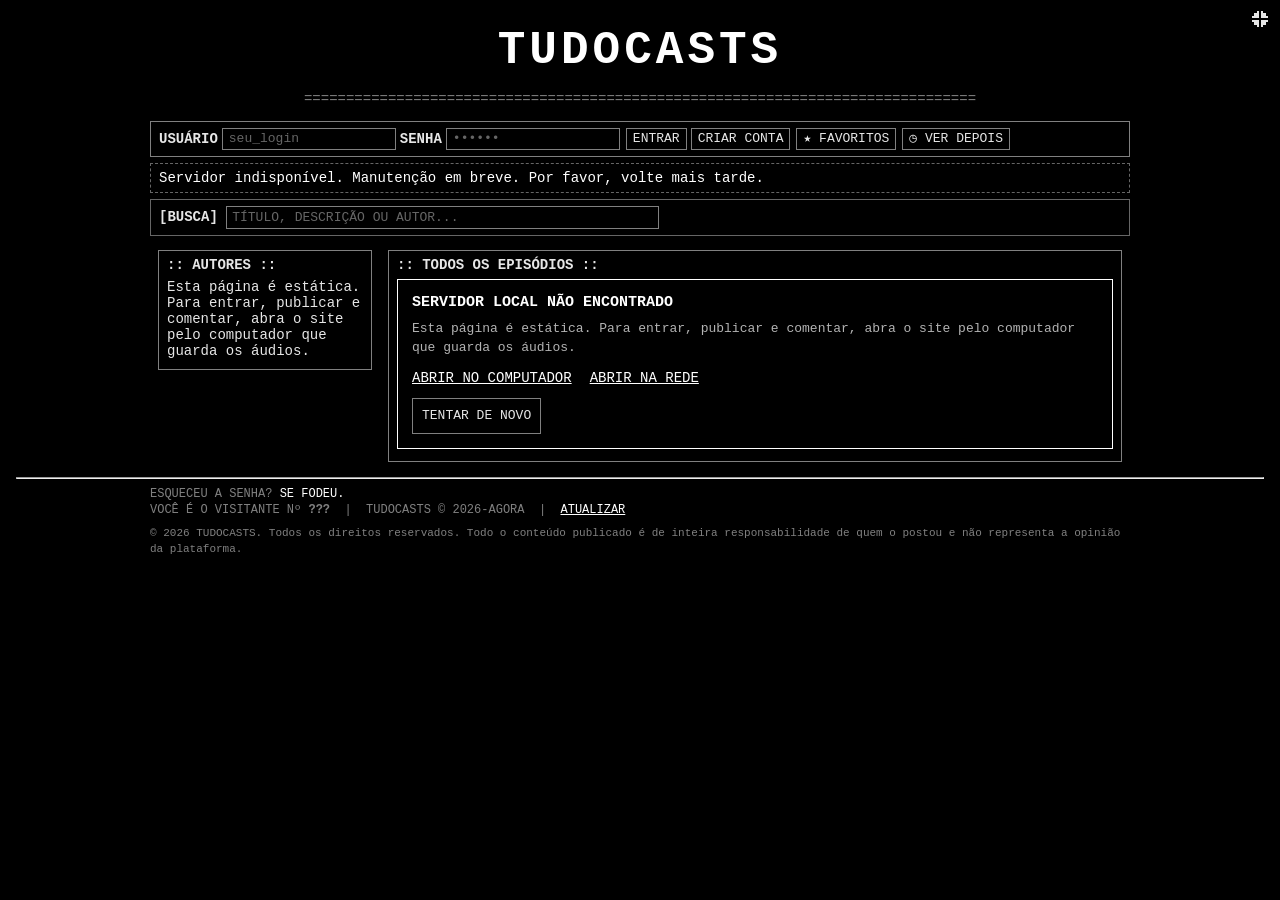
==== commit 04fe1bd5: "Limite de comentarios, GIF e recorte no desktop" ====
--- a/index.html
+++ b/index.html
@@ -5,7 +5,7 @@
   <meta name="viewport" content="width=device-width, initial-scale=1.0">
   <title>TUDOCASTS</title>
   <script>
-    // Celular abre direto a versÃƒÆ’Ã†â€™Ãƒâ€šÃ‚Â£o mobile; ?desktop=1 forÃƒÆ’Ã†â€™Ãƒâ€šÃ‚Â§a a versÃƒÆ’Ã†â€™Ãƒâ€šÃ‚Â£o completa.
+    // Celular abre direto a versão mobile; ?desktop=1 força a versão completa.
     (function () {
       var ua = navigator.userAgent || '';
       var movel = /Android|webOS|iPhone|iPad|iPod|BlackBerry|IEMobile|Opera Mini|Mobile/i.test(ua) ||
@@ -19,7 +19,7 @@
     })();
   </script>
   <link rel="icon" type="image/png" href="favicon.png">
-  <link rel="stylesheet" href="styles.css?v=20261123d">
+  <link rel="stylesheet" href="styles.css?v=20261124a">
 </head>
 <body>
 
@@ -50,15 +50,15 @@
 <div class="auth">
   <span id="campos-login">
     <b data-i18n="LOGIN">[LOGIN]</b> <input id="login" type="text" maxlength="24" autocomplete="username" placeholder="seu_login">
-    <b data-i18n="SENHA">[SENHA]</b> <input id="senha" type="password" maxlength="128" autocomplete="current-password" placeholder="ÃƒÆ’Ã‚Â¢ÃƒÂ¢Ã¢â‚¬Å¡Ã‚Â¬Ãƒâ€šÃ‚Â¢ÃƒÆ’Ã‚Â¢ÃƒÂ¢Ã¢â‚¬Å¡Ã‚Â¬Ãƒâ€šÃ‚Â¢ÃƒÆ’Ã‚Â¢ÃƒÂ¢Ã¢â‚¬Å¡Ã‚Â¬Ãƒâ€šÃ‚Â¢ÃƒÆ’Ã‚Â¢ÃƒÂ¢Ã¢â‚¬Å¡Ã‚Â¬Ãƒâ€šÃ‚Â¢ÃƒÆ’Ã‚Â¢ÃƒÂ¢Ã¢â‚¬Å¡Ã‚Â¬Ãƒâ€šÃ‚Â¢ÃƒÆ’Ã‚Â¢ÃƒÂ¢Ã¢â‚¬Å¡Ã‚Â¬Ãƒâ€šÃ‚Â¢">
+    <b data-i18n="SENHA">[SENHA]</b> <input id="senha" type="password" maxlength="128" autocomplete="current-password" placeholder="••••••">
   </span>
   <span id="botoes-login">
     <button id="btn-entrar" type="button" data-i18n="ENTRAR">ENTRAR</button>
     <button id="btn-criar" type="button" data-i18n="CRIAR_CONTA">CRIAR CONTA</button>
   </span>
   <button id="btn-upload-panel" type="button" hidden data-i18n="UPLOAD">UPLOAD</button>
-  <button id="btn-favoritos" type="button" data-i18n="FAVORITOS">ÃƒÆ’Ã‚Â¢Ãƒâ€¹Ã…â€œÃƒÂ¢Ã¢â€šÂ¬Ã‚Â¦ FAVORITOS</button>
-  <button id="btn-depois" type="button" data-i18n="VER_DEPOIS">ÃƒÆ’Ã‚Â¢ÃƒÂ¢Ã¢â€šÂ¬Ã¢â‚¬ÂÃƒâ€šÃ‚Â· VER DEPOIS</button>
+  <button id="btn-favoritos" type="button" data-i18n="FAVORITOS">★ FAVORITOS</button>
+  <button id="btn-depois" type="button" data-i18n="VER_DEPOIS">◷ VER DEPOIS</button>
   <button id="btn-trocar" type="button" hidden data-i18n="TROCAR_SENHA">TROCAR SENHA</button>
   <button id="btn-sair" type="button" hidden data-i18n="SAIR">SAIR</button>
   <span id="quem"></span>
@@ -72,21 +72,30 @@
   <button id="btn-cancela-senha" type="button" data-i18n="CANCELAR">CANCELAR</button>
 </div>
 
-<div id="status" class="status" data-i18n="SISTEMA">SISTEMA ONLINE. FAÃƒÆ’Ã†â€™ÃƒÂ¢Ã¢â€šÂ¬Ã‚Â¡A LOGIN OU CRIE UMA CONTA PARA PUBLICAR.</div>
+<div id="status" class="status" data-i18n="SISTEMA">SISTEMA ONLINE. FAÇA LOGIN OU CRIE UMA CONTA PARA PUBLICAR.</div>
 
 <div class="busca">
-  <b data-i18n="BUSCA_LABEL">[BUSCA]</b> <input id="busca" type="text" data-i18n-ph="BUSCA" placeholder="TÃƒÆ’Ã†â€™Ãƒâ€šÃ‚ÂTULO, DESCRIÃƒÆ’Ã†â€™ÃƒÂ¢Ã¢â€šÂ¬Ã‚Â¡ÃƒÆ’Ã†â€™Ãƒâ€ Ã¢â‚¬â„¢O OU AUTOR...">
+  <b data-i18n="BUSCA_LABEL">[BUSCA]</b> <input id="busca" type="text" data-i18n-ph="BUSCA" placeholder="TÍTULO, DESCRIÇÃO OU AUTOR...">
   <span id="busca-info"></span>
 </div>
 
 <div id="upload-panel" class="upload" hidden>
   <fieldset>
-    <legend data-i18n="NOVO_EPISODIO">:: NOVO EPISÃƒÆ’Ã†â€™ÃƒÂ¢Ã¢â€šÂ¬Ã…â€œDIO ::</legend>
+    <legend data-i18n="NOVO_EPISODIO">:: NOVO EPISÓDIO ::</legend>
     <label><span data-i18n="ARQUIVO">ARQUIVO:</span> <input id="arquivo" type="file" accept="audio/*" required></label>
-    <label><span data-i18n="TITULO">TÃƒÆ’Ã†â€™Ãƒâ€šÃ‚ÂTULO:</span> <input id="titulo" type="text" maxlength="120" placeholder="..."></label>
-    <label class="campo-descricao"><span data-i18n="DESCRICAO">DESCRIÃƒÆ’Ã†â€™ÃƒÂ¢Ã¢â€šÂ¬Ã‚Â¡ÃƒÆ’Ã†â€™Ãƒâ€ Ã¢â‚¬â„¢O</span> (<span id="descricao-contador">300 letras restantes</span>):<br><textarea id="descricao" rows="4" maxlength="300" placeholder="..."></textarea></label>
-    <label><span data-i18n="IMAGEM">IMAGEM (ATÃƒÆ’Ã†â€™ÃƒÂ¢Ã¢â€šÂ¬Ã‚Â° 1MB):</span> <input id="imagem" type="file" accept="image/*"></label>
-    <label><input id="publico" type="checkbox" checked> <span data-i18n="PUBLICO">PÃƒÆ’Ã†â€™Ãƒâ€¦Ã‚Â¡BLICO</span></label>
+    <label><span data-i18n="TITULO">TÍTULO:</span> <input id="titulo" type="text" maxlength="120" placeholder="..."></label>
+    <label class="campo-descricao"><span data-i18n="DESCRICAO">DESCRIÇÃO</span> (<span id="descricao-contador">300 letras restantes</span>):<br><textarea id="descricao" rows="4" maxlength="300" placeholder="..."></textarea></label>
+    <label><span data-i18n="IMAGEM">IMAGEM/GIF (ATÉ 1MB):</span> <input id="imagem" type="file" accept="image/*,image/gif"></label>
+    <button id="btn-recortar" type="button" hidden data-i18n="CROP_BOTAO">RECORTAR IMAGEM</button>
+    <div id="crop-box" class="crop-box" hidden>
+      <p data-i18n="CROP_TITULO">:: RECORTAR CAPA ::</p>
+      <p class="dica" data-i18n="CROP_DICA">ARRASTE A IMAGEM E AJUSTE O ZOOM.</p>
+      <canvas id="crop-canvas" width="320" height="320"></canvas>
+      <label><span data-i18n="CROP_ZOOM">ZOOM</span> <input id="crop-zoom" type="range" min="100" max="300" value="100"></label>
+      <button id="crop-aplicar" type="button" data-i18n="CROP_APLICAR">APLICAR RECORTE</button>
+      <button id="crop-cancelar" type="button" data-i18n="CROP_CANCELAR">CANCELAR RECORTE</button>
+    </div>
+    <label><input id="publico" type="checkbox" checked> <span data-i18n="PUBLICO">PÚBLICO</span></label>
     <button id="btn-upload" type="button" data-i18n="FAZER_UPLOAD">&gt;&gt; FAZER UPLOAD &lt;&lt;</button>
   </fieldset>
 </div>
@@ -112,13 +121,13 @@
 <hr>
 <footer>
   <p><span data-i18n="ESQUECEU">ESQUECEU A SENHA?</span> <span class="pisca" data-i18n="SEFODEU">SE FODEU.</span></p>
-  <p><span data-i18n="VISITANTE">VOCÃƒÆ’Ã†â€™Ãƒâ€¦Ã‚Â  ÃƒÆ’Ã†â€™ÃƒÂ¢Ã¢â€šÂ¬Ã‚Â° O VISITANTE NÃƒÆ’Ã¢â‚¬Å¡Ãƒâ€šÃ‚Âº</span> <b id="hits">???</b> &nbsp;|&nbsp; TUDOCASTS &copy; 2026-AGORA &nbsp;|&nbsp; <a href="#" onclick="location.reload(); return false;" data-i18n="ATUALIZAR">ATUALIZAR</a></p>
-  <p class="aviso-legal" data-i18n="AVISO_LEGAL">ÃƒÆ’Ã¢â‚¬Å¡Ãƒâ€šÃ‚Â© 2026 TUDOCASTS. Todos os direitos reservados. Todo o conteÃƒÆ’Ã†â€™Ãƒâ€šÃ‚Âºdo publicado ÃƒÆ’Ã†â€™Ãƒâ€šÃ‚Â© de inteira responsabilidade de quem o postou e nÃƒÆ’Ã†â€™Ãƒâ€šÃ‚Â£o representa a opiniÃƒÆ’Ã†â€™Ãƒâ€šÃ‚Â£o da plataforma.</p>
+  <p><span data-i18n="VISITANTE">VOCÊ É O VISITANTE Nº</span> <b id="hits">???</b> &nbsp;|&nbsp; TUDOCASTS &copy; 2026-AGORA &nbsp;|&nbsp; <a href="#" onclick="location.reload(); return false;" data-i18n="ATUALIZAR">ATUALIZAR</a></p>
+  <p class="aviso-legal" data-i18n="AVISO_LEGAL">© 2026 TUDOCASTS. Todos os direitos reservados. Todo o conteúdo publicado é de inteira responsabilidade de quem o postou e não representa a opinião da plataforma.</p>
 </footer>
 
 <input id="troca-imagem" type="file" accept="image/*" hidden>
 <audio id="player" preload="none"></audio>
-<script src="i18n.js?v=20261123d"></script>
-<script src="app.js?v=20261123d"></script>
+<script src="i18n.js?v=20261124a"></script>
+<script src="app.js?v=20261124a"></script>
 </body>
 </html>
--- a/styles.css
+++ b/styles.css
@@ -223,3 +223,11 @@
 .aviso-servidor p { margin: 0 0 12px; font-size: 13px; color: #b3b3b3; line-height: 1.5; }
 .aviso-links { display: flex; flex-wrap: wrap; gap: 10px 18px; margin-bottom: 12px; }
 .aviso-servidor button { min-height: 36px; }
+
+
+.crop-box { border: 1px solid #fff; padding: 10px; margin: 10px 0; max-width: 360px; }
+.crop-box p { margin: 0 0 8px; font-size: 12px; color: #b3b3b3; }
+#crop-canvas { display: block; width: 320px; height: 320px; max-width: 100%; background: #000; border: 1px solid #808080; cursor: grab; touch-action: none; }
+.crop-box label { display: block; margin: 10px 0; font-size: 12px; }
+.crop-box input[type=range] { width: 100%; accent-color: #fff; }
+.crop-box button { margin: 4px 4px 0 0; min-height: 34px; }
